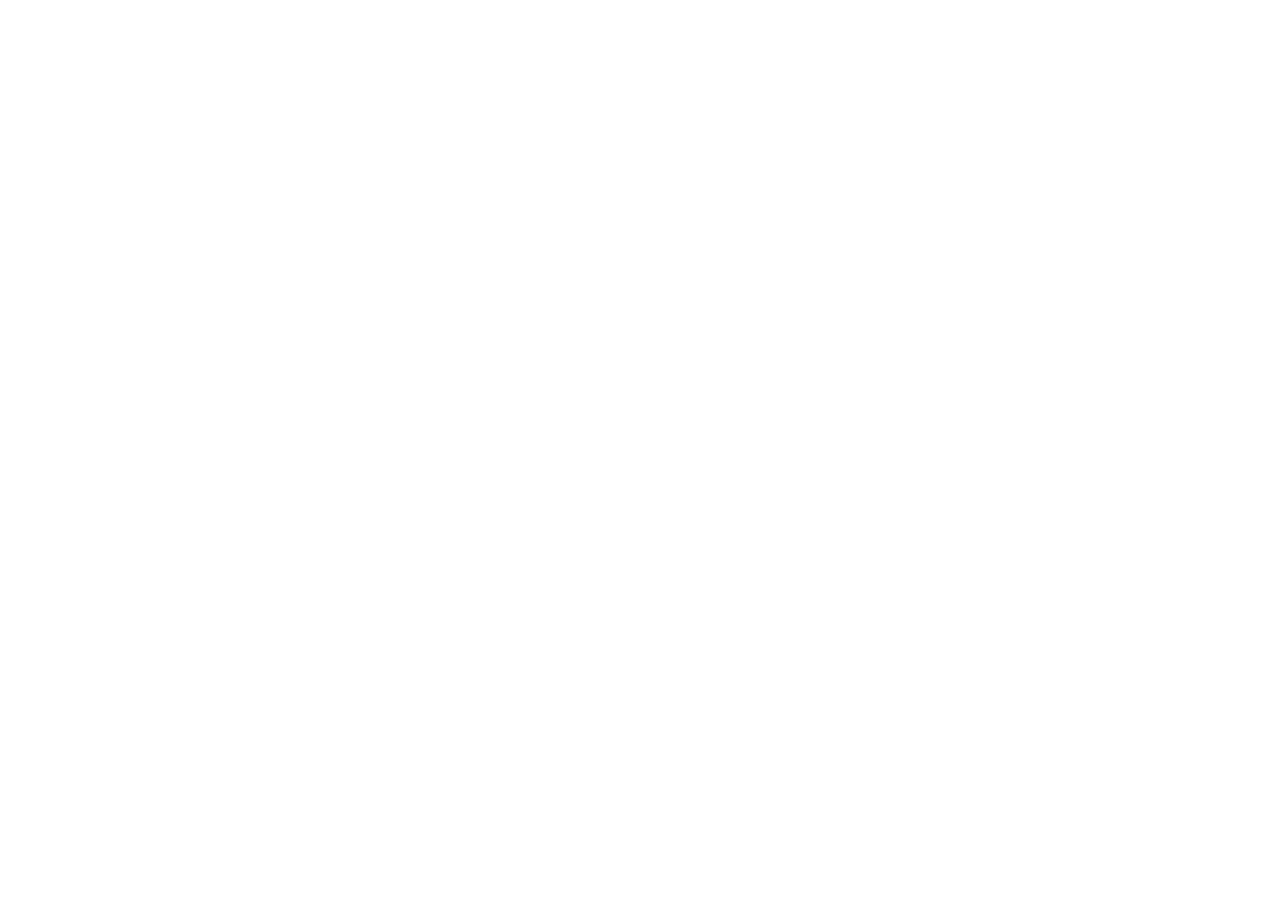
==== Lab5_practise/index.html @ 0d018fe2 "commit" ====
<!DOCTYPE html>
<html lang="en">
<head>
    <meta charset="UTF-8">
    <meta name="viewport" content="width=device-width, initial-scale=1.0">
    <title>Text Analysis Tool</title>
    <link rel="stylesheet" href="style.css">
</head>
<body>
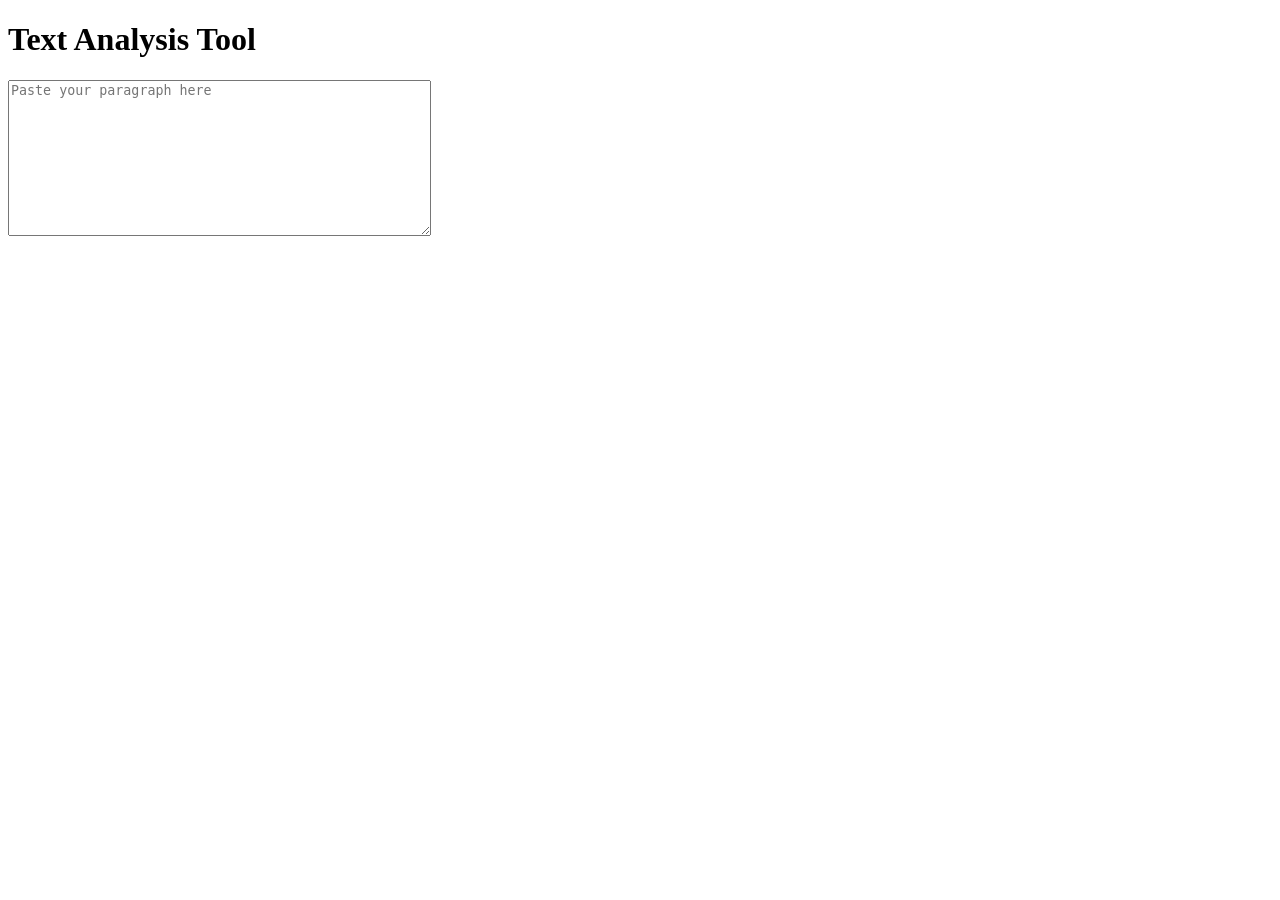
==== commit 153ec80e: "commit" ====
--- a/Lab5_practise/index.html
+++ b/Lab5_practise/index.html
@@ -6,4 +6,8 @@
     <title>Text Analysis Tool</title>
     <link rel="stylesheet" href="style.css">
 </head>
-<body>+<body>
+     <h1>Text Analysis Tool</h1>
+    <textarea id="inputText" rows="10" cols="50" placeholder="Paste your paragraph here"></textarea>
+
+    <br><br>
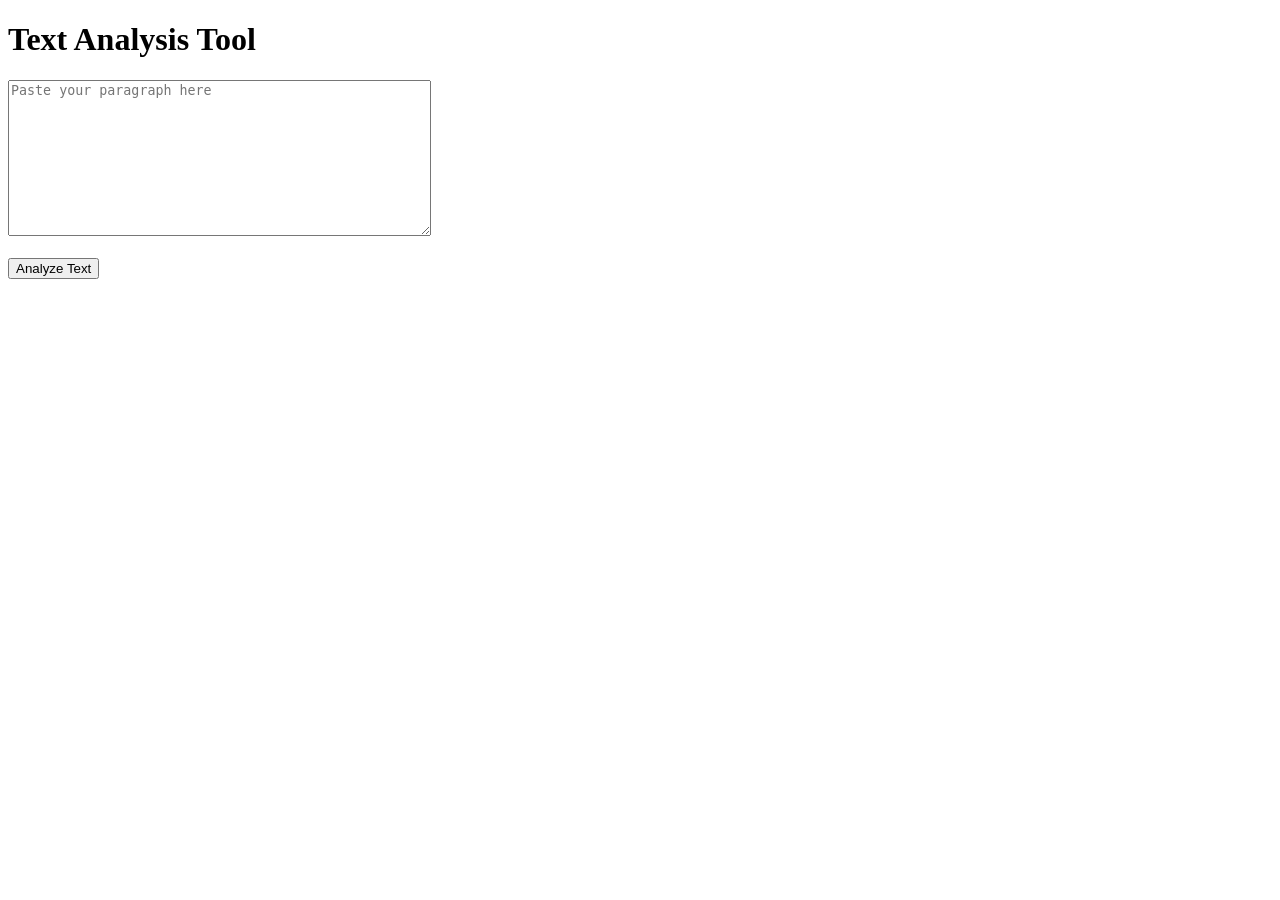
==== commit b068e290: "commit" ====
--- a/Lab5_practise/index.html
+++ b/Lab5_practise/index.html
@@ -10,4 +10,10 @@
      <h1>Text Analysis Tool</h1>
     <textarea id="inputText" rows="10" cols="50" placeholder="Paste your paragraph here"></textarea>
 
-    <br><br>+    <br><br>
+    <button onclick="analyzeText()">Analyze Text</button>
+    <div id="result"></div>
+
+    <script src="script.js"></script>
+</body>
+</html>
